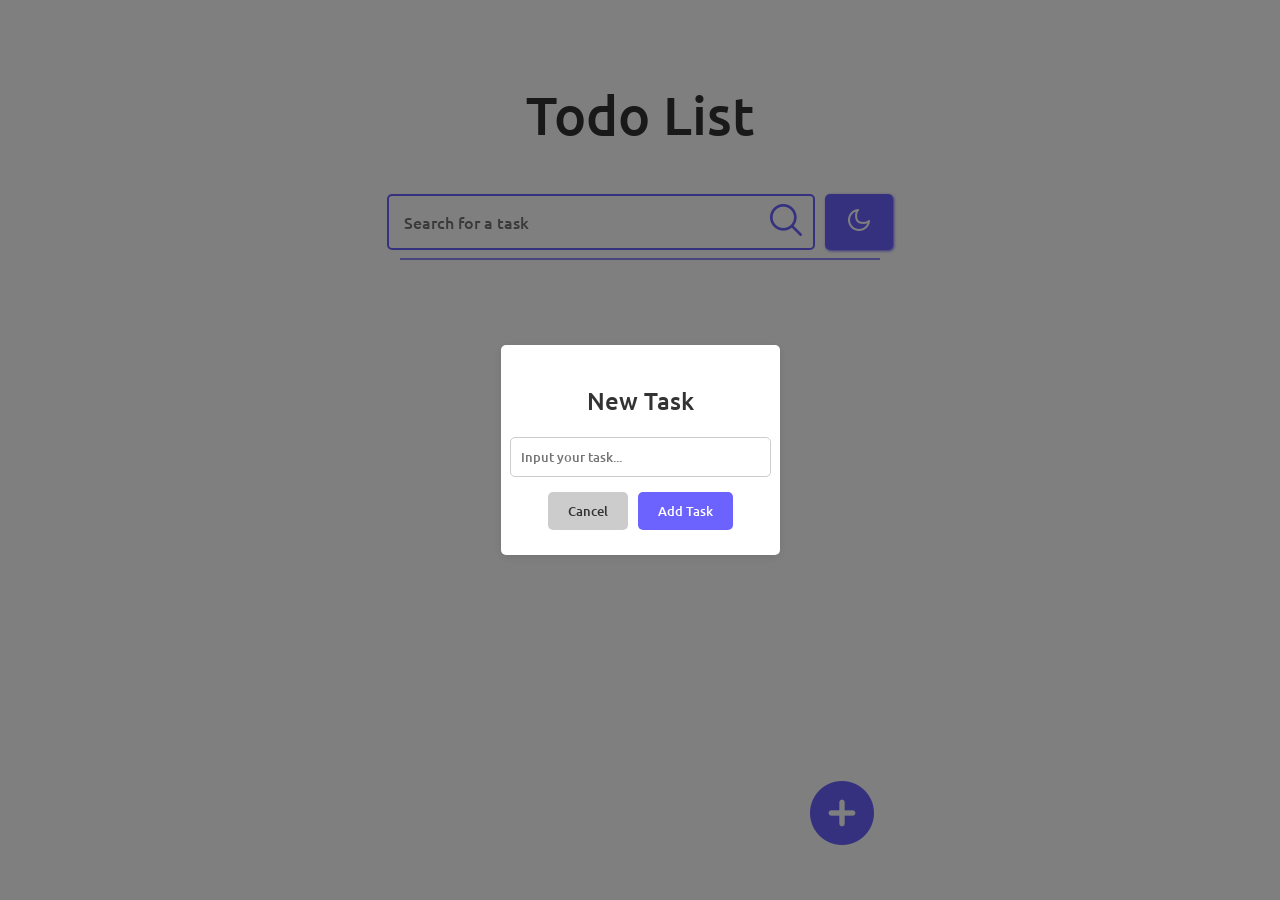
==== index.html @ e8e6fb4c "Add files via upload" ====
<!DOCTYPE html>
<html lang="en">
<head>
    <meta charset="UTF-8">
    <meta name="viewport" content="width=device-width, initial-scale=1.0">
    <link rel="stylesheet" href="styles.css">
    <link rel="preconnect" href="https://fonts.googleapis.com">
    <link rel="preconnect" href="https://fonts.gstatic.com" crossorigin>
    <link href="https://fonts.googleapis.com/css2?family=Ubuntu:ital,wght@0,300;0,400;0,500;0,700;1,300;1,400;1,500;1,700&display=swap" rel="stylesheet">
    <title>Todo</title>
</head>
<body>
    <div class="title">
        <h1>Todo List</h1>
    </div>
    <div class="maintopbar">
        <div class="innertopbar">
            <div class="searchbox">
                <input type="text" id="textbox" class="textbox" placeholder="Search for a task"> 
                <button class="searchbtn">
                    <img src="images/search.png" class="searchicon">
                </button>
            </div>
        </div>
        <button class="themebtn">
            <img src="images/moon.png">
        </button>
    </div>
    
    <div id="taskContainer" class="task-container">
        <!-- Task items will be dynamically added here -->
    </div>
    
    <hr class="hrbar">
    
    <div class="empty">
        <img src="images/empty.png" alt="Nothing here">
    </div>
    
    <div class="footer">
        <button class="footerbutton" onclick="on()">
            <img src="images/add.png" class="plusicon">
        </button>
    </div>
    
    <!-- Overlay -->
    <div id="overlay" class="overlay" onclick="off()">
        <!-- Modal Dialog -->
        <div class="modal">
            <h2>New Task</h2>
            <input type="text" id="taskInput" placeholder="Input your task...">
            <div class="modal-buttons">
                <button class="cancel" onclick="off()">Cancel</button>
                <button class="apply" onclick="saveTask()">Add Task</button>
            </div>
        </div>
    </div>
    
    <script src="script.js"></script>
</body>
</html>
---- styles.css ----
* {
    font-family: "Ubuntu", sans-serif;
    font-weight: 500;
    font-style: normal;
    color : #333333;
}

/* Whole body */
body { 
    margin: 0; 
    height: 90vh; 
    position: relative; 
}

/* Title */
.title {
    display: flex;
    margin-top: 5vh;
    margin-bottom: 1vh;
    justify-content: center;
    font-size: 3vh;
}

/* Search bar and theme button */
.searchbox {
    display: flex;
    justify-content: center;
}

.searchbtn {
    border: none;
    background-color: white;
}

.textbox {
    width: 350px;
    padding: 10px;
    font-size: 16px;
    border: none;
}

.textbox:focus {
    outline: none;
}

.maintopbar {
    display: flex;
    justify-content: center;
}

.innertopbar {
    display: flex;
    justify-content: center;
    border: 2px solid #6C63FF;
    border-radius: 5px;
    padding: 5px;
}

.themebtn { 
    padding: 11px 22px;
    font-size: 16px; 
    border: none; 
    border-radius: 5px; 
    background-color: #6C63FF; 
    color: white; 
    cursor: pointer; 
    box-shadow: 1px 1px 3px #6C63FF; 
    margin-left: 10px;
} 

/* Checkbox */
.checkbox {
    margin-bottom: 25px;
    display: flex;
    align-items: center;
    font-size: 40px;
    cursor: pointer;
    position: relative;
    padding-left: 55px;
}

.checkbox input {
    position: absolute;
    opacity: 0;
    cursor: pointer;
}

.checkbox .checkmark {
    position: absolute;
    top: 0;
    left: 0;
    height: 40px;
    width: 40px;
    background-color: white;
    border: 2px solid #6C63FF;
    border-radius: 5px;
}

.checkbox input:checked + .checkmark {
    background-color: #6C63FF;
    border-color: #6C63FF;
}

.checkbox .checkmark:after {
    content: "";
    position: absolute;
    display: none;
    left: 13px;
    top: 5px;
    width: 9px;
    height: 22px;
    border: solid white;
    border-width: 0 5px 5px 0;
    transform: rotate(45deg);
}

.checkbox input:checked + .checkmark:after {
    display: block;
}

.task-label {
    margin-left: 10px;
    transition: text-decoration 0.2s ease-in-out, color 0.2s ease-in-out;
}

.checkbox input:checked + .checkmark + .task-label {
    text-decoration: line-through;
    opacity: 80%;
}

/* Tasks */
.task {
    margin-left: 400px;
    margin-top: 50px;
    margin-bottom: -25px;
    display: flex;
}

/* Hidden menu buttons */
.task:hover .innerbutton {
    display: flex;
}

.menu {
    right: 0;
    display: flex;
    border: none;
    background-color: white;
}

.innerbutton {
    position: fixed;
    margin-left: 640px;
    display: none;
    margin-right: 100;
}

/* Horizontal separator */
.hrbar {
    margin-left: 400px;
    margin-right: 400px;
    border: 0;
    height: 2px;
    background-color: #6C63FF;
    opacity: 75%;
}

.hrbar:hover .innerbutton {
    display: flex;
}

/* Footer */
.plusicon {
    background-color: white;
    border: none;
}

.footerbutton {
    background-color: white;
    border: none;
    cursor: pointer; /* Ensure the button is clickable */
}

.footer {
    display: flex;
    justify-content: right;
    margin-right: 400px;
    margin-top: 50px;
    margin-bottom: 50px;
    position: fixed;
    bottom: 0;
    right: 0;
}

/* If no task found */
.empty {
    display: flex;
    justify-content: center;
    height: 500px;
}

.empty {
    display: none;
}

.whenaddingnewtask {
    height: 100vh;
    width: 100vh;
}

/* Overlay */
.overlay {
    position: fixed; 
    top: 0; 
    left: 0; 
    width: 100%; 
    height: 100%; 
    background: rgba(0, 0, 0, 0.5); /* Semi-transparent black */
    z-index: 1000; 
    display: none; /* Initially hidden */
    display: flex; /* Use flexbox to center the modal */
    justify-content: center; /* Center horizontally */
    align-items: center; /* Center vertically */
}

/* Modal styling */
.modal {
    background: white;
    padding: 20px;
    border-radius: 5px;
    box-shadow: 0 2px 10px rgba(0, 0, 0, 0.1);
    z-index: 1001;
    display: flex;
    flex-direction: column;
    align-items: center;
}

.modal input {
    width: 100%;
    padding: 10px;
    margin-bottom: 10px;
    border: 1px solid #ccc;
    border-radius: 5px;
}

.modal-buttons {
    display: flex;
    justify-content: space-between;
}

.modal button {
    margin: 5px;
    padding: 10px 20px;
    border: none;
    border-radius: 5px;
    cursor: pointer;
}

.modal button.cancel {
    background: #ccc;
}

.modal button.apply {
    background: #6C63FF;
    color: white;
}
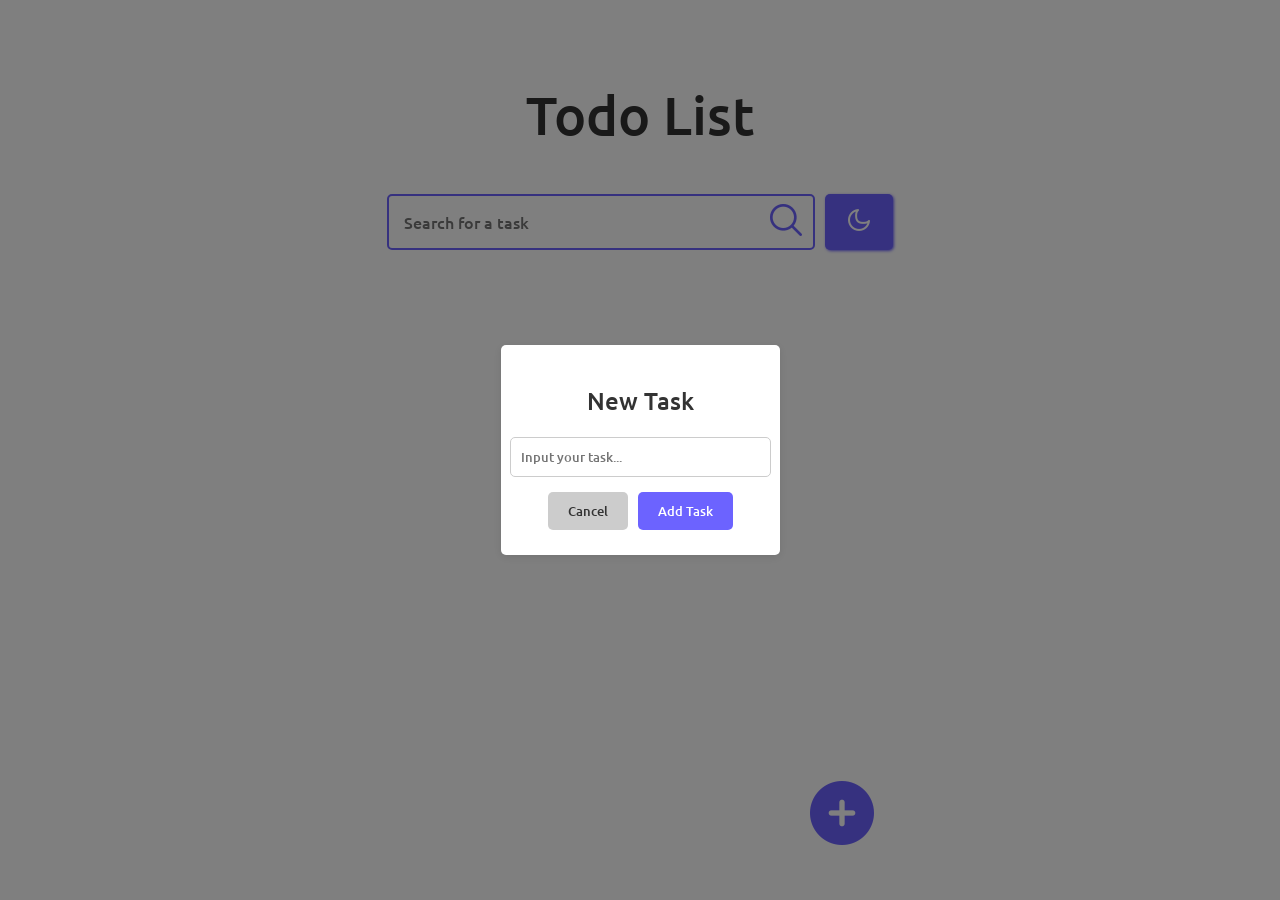
==== commit ad63077a: "Update index.html" ====
--- a/index.html
+++ b/index.html
@@ -13,30 +13,29 @@
     <div class="title">
         <h1>Todo List</h1>
     </div>
-    <div class="maintopbar">
-        <div class="innertopbar">
-            <div class="searchbox">
-                <input type="text" id="textbox" class="textbox" placeholder="Search for a task"> 
-                <button class="searchbtn">
-                    <img src="images/search.png" class="searchicon">
-                </button>
+    <div class="main-content">
+        <div class="maintopbar">
+            <div class="innertopbar">
+                <div class="searchbox">
+                    <input type="text" id="textbox" class="textbox" placeholder="Search for a task"> 
+                    <button class="searchbtn">
+                        <img src="images/search.png" class="searchicon">
+                    </button>
+                </div>
             </div>
+            <button class="themebtn">
+                <img src="images/moon.png">
+            </button>
         </div>
-        <button class="themebtn">
-            <img src="images/moon.png">
-        </button>
+        
+        <div id="taskContainer" class="task-container">
+            <!-- Task items will be dynamically added here -->
+        </div>
+        
+        <div class="empty">
+            <img src="images/empty.png" alt="Nothing here">
+        </div>
     </div>
-    
-    <div id="taskContainer" class="task-container">
-        <!-- Task items will be dynamically added here -->
-    </div>
-    
-    <hr class="hrbar">
-    
-    <div class="empty">
-        <img src="images/empty.png" alt="Nothing here">
-    </div>
-    
     <div class="footer">
         <button class="footerbutton" onclick="on()">
             <img src="images/add.png" class="plusicon">
@@ -45,7 +44,6 @@
     
     <!-- Overlay -->
     <div id="overlay" class="overlay" onclick="off()">
-        <!-- Modal Dialog -->
         <div class="modal">
             <h2>New Task</h2>
             <input type="text" id="taskInput" placeholder="Input your task...">
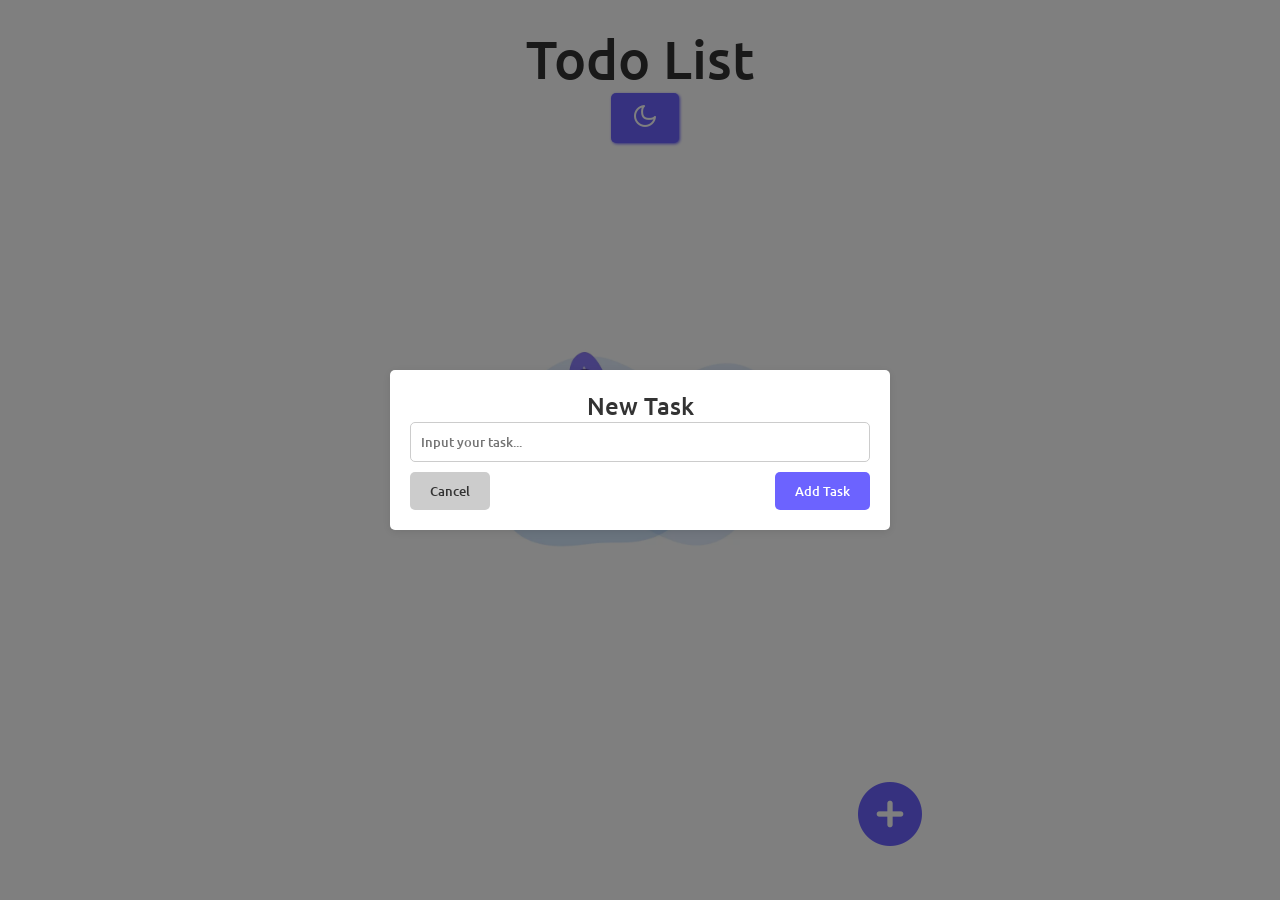
==== commit 20eb0c13: "Update index.html" ====
--- a/index.html
+++ b/index.html
@@ -10,23 +10,16 @@
     <title>Todo</title>
 </head>
 <body>
-    <div class="title">
-        <h1>Todo List</h1>
+    <div class="top">
+        <div class="title">
+            <h1>Todo List</h1>
+            <div class="themebar">
+                <button class="themebtn">
+                    <img src="images/moon.png">
+                </button>
+                </div>
+        </div>
     </div>
-    <div class="main-content">
-        <div class="maintopbar">
-            <div class="innertopbar">
-                <div class="searchbox">
-                    <input type="text" id="textbox" class="textbox" placeholder="Search for a task"> 
-                    <button class="searchbtn">
-                        <img src="images/search.png" class="searchicon">
-                    </button>
-                </div>
-            </div>
-            <button class="themebtn">
-                <img src="images/moon.png">
-            </button>
-        </div>
         
         <div id="taskContainer" class="task-container">
             <!-- Task items will be dynamically added here -->
--- a/styles.css
+++ b/styles.css
@@ -2,26 +2,54 @@
     font-family: "Ubuntu", sans-serif;
     font-weight: 500;
     font-style: normal;
-    color : #333333;
-}
-
-/* Whole body */
-body { 
-    margin: 0; 
-    height: 90vh; 
-    position: relative; 
-}
-
-/* Title */
+    color: #333333;
+    box-sizing: border-box;
+    margin: 0;
+    padding: 0;
+}
+
+/* Title at the top */
 .title {
-    display: flex;
-    margin-top: 5vh;
-    margin-bottom: 1vh;
-    justify-content: center;
+    position: fixed; /* Keep it at the top of the page */
+    top: 0;
+    left: 0;
+    width: 100%; /* Span the full width */
+    margin-top:10px ;
+    padding: 15px 0; /* Add vertical padding */
+    text-align: center; /* Center-align the title text */
     font-size: 3vh;
-}
+    z-index: 10; /* Ensure it appears above other elements */
+
+}
+
+/* Adjust body layout */
+body {
+    margin: 0;
+    min-height: 100vh;
+    display: flex;
+    flex-direction: column;
+    align-items: center;
+    padding-top: 80px; /* Create space for the fixed title */
+
+}
+
 
 /* Search bar and theme button */
+.maintopbar {
+    display: flex;
+    justify-content: center;
+    margin-top: 10px;
+    width: 100%;
+}
+
+.innertopbar {
+    display: flex;
+    justify-content: center;
+    border: 2px solid #6C63FF;
+    border-radius: 5px;
+    padding: 5px;
+}
+
 .searchbox {
     display: flex;
     justify-content: center;
@@ -43,30 +71,17 @@
     outline: none;
 }
 
-.maintopbar {
-    display: flex;
-    justify-content: center;
-}
-
-.innertopbar {
-    display: flex;
-    justify-content: center;
-    border: 2px solid #6C63FF;
-    border-radius: 5px;
-    padding: 5px;
-}
-
-.themebtn { 
+.themebtn {
     padding: 11px 22px;
-    font-size: 16px; 
-    border: none; 
-    border-radius: 5px; 
-    background-color: #6C63FF; 
-    color: white; 
-    cursor: pointer; 
-    box-shadow: 1px 1px 3px #6C63FF; 
+    font-size: 16px;
+    border: none;
+    border-radius: 5px;
+    background-color: #6C63FF;
+    color: white;
+    cursor: pointer;
+    box-shadow: 1px 1px 3px #6C63FF;
     margin-left: 10px;
-} 
+}
 
 /* Checkbox */
 .checkbox {
@@ -96,7 +111,7 @@
     border-radius: 5px;
 }
 
-.checkbox input:checked + .checkmark {
+.checkbox input:checked+.checkmark {
     background-color: #6C63FF;
     border-color: #6C63FF;
 }
@@ -114,7 +129,7 @@
     transform: rotate(45deg);
 }
 
-.checkbox input:checked + .checkmark:after {
+.checkbox input:checked+.checkmark:after {
     display: block;
 }
 
@@ -123,17 +138,28 @@
     transition: text-decoration 0.2s ease-in-out, color 0.2s ease-in-out;
 }
 
-.checkbox input:checked + .checkmark + .task-label {
+.checkbox input:checked+.checkmark+.task-label {
     text-decoration: line-through;
     opacity: 80%;
 }
 
 /* Tasks */
 .task {
-    margin-left: 400px;
-    margin-top: 50px;
-    margin-bottom: -25px;
-    display: flex;
+    margin-top: 20px;
+    display: flex;
+    align-items: center;
+    justify-content: space-between;
+    width: 80%;
+    /* Center tasks within the container */
+}
+
+/* Task container */
+.task-container {
+    width: 100%;
+    padding: 10px;
+    display: flex;
+    flex-direction: column;
+    align-items: center;
 }
 
 /* Hidden menu buttons */
@@ -142,88 +168,92 @@
 }
 
 .menu {
-    right: 0;
     display: flex;
     border: none;
     background-color: white;
 }
 
 .innerbutton {
-    position: fixed;
-    margin-left: 640px;
     display: none;
-    margin-right: 100;
 }
 
 /* Horizontal separator */
 .hrbar {
-    margin-left: 400px;
-    margin-right: 400px;
+    width: 80%;
+    /* Center the horizontal rule */
     border: 0;
     height: 2px;
     background-color: #6C63FF;
     opacity: 75%;
-}
-
-.hrbar:hover .innerbutton {
-    display: flex;
+    margin: 20px 0;
+    /* Consistent spacing */
 }
 
 /* Footer */
 .plusicon {
-    background-color: white;
-    border: none;
+    background-color: none;
+    border: none;
+    margin-right: -500px;
+    margin-bottom: 50px;
 }
 
 .footerbutton {
     background-color: white;
     border: none;
-    cursor: pointer; /* Ensure the button is clickable */
+    cursor: pointer;
+    /* Ensure the button is clickable */
 }
 
 .footer {
     display: flex;
-    justify-content: right;
-    margin-right: 400px;
-    margin-top: 50px;
-    margin-bottom: 50px;
+    justify-content: center;
+    width: 100%;
     position: fixed;
     bottom: 0;
-    right: 0;
 }
 
 /* If no task found */
+/* Empty message should always be centered */
 .empty {
     display: flex;
-    justify-content: center;
-    height: 500px;
-}
-
-.empty {
+    flex-direction: column;
+    justify-content: center;
+    align-items: center;
+    width: 100%;
+    height: 100%; /* Ensure it spans the available height */
+    position: absolute; /* Absolute positioning for centering */
+    top: 0;
+    left: 0;
+    margin: 0;
+    padding: 0;
+}
+
+.empty img {
+    max-width: 300px;
+    height: auto;
+}
+
+    /* Overlay */
+.overlay {
+    position: fixed;
+    top: 0;
+    left: 0;
+    width: 100%;
+    height: 100%;
+    background: rgba(0, 0, 0, 0.5);
+       /* Semi-transparent black */
+    z-index: 1000;
     display: none;
-}
-
-.whenaddingnewtask {
-    height: 100vh;
-    width: 100vh;
-}
-
-/* Overlay */
-.overlay {
-    position: fixed; 
-    top: 0; 
-    left: 0; 
-    width: 100%; 
-    height: 100%; 
-    background: rgba(0, 0, 0, 0.5); /* Semi-transparent black */
-    z-index: 1000; 
-    display: none; /* Initially hidden */
-    display: flex; /* Use flexbox to center the modal */
-    justify-content: center; /* Center horizontally */
-    align-items: center; /* Center vertically */
-}
-
-/* Modal styling */
+        /* Initially hidden */
+    display: flex;
+        /* Use flexbox to center the modal */
+    justify-content: center;
+        /* Center horizontally */
+    align-items: center;
+        /* Center vertically */
+}
+
+    /* Modal styling */
 .modal {
     background: white;
     padding: 20px;
@@ -233,6 +263,8 @@
     display: flex;
     flex-direction: column;
     align-items: center;
+    width: 80%;
+    max-width: 500px;
 }
 
 .modal input {
@@ -246,10 +278,10 @@
 .modal-buttons {
     display: flex;
     justify-content: space-between;
+    width: 100%;
 }
 
 .modal button {
-    margin: 5px;
     padding: 10px 20px;
     border: none;
     border-radius: 5px;
@@ -264,3 +296,7 @@
     background: #6C63FF;
     color: white;
 }
+
+
+
+
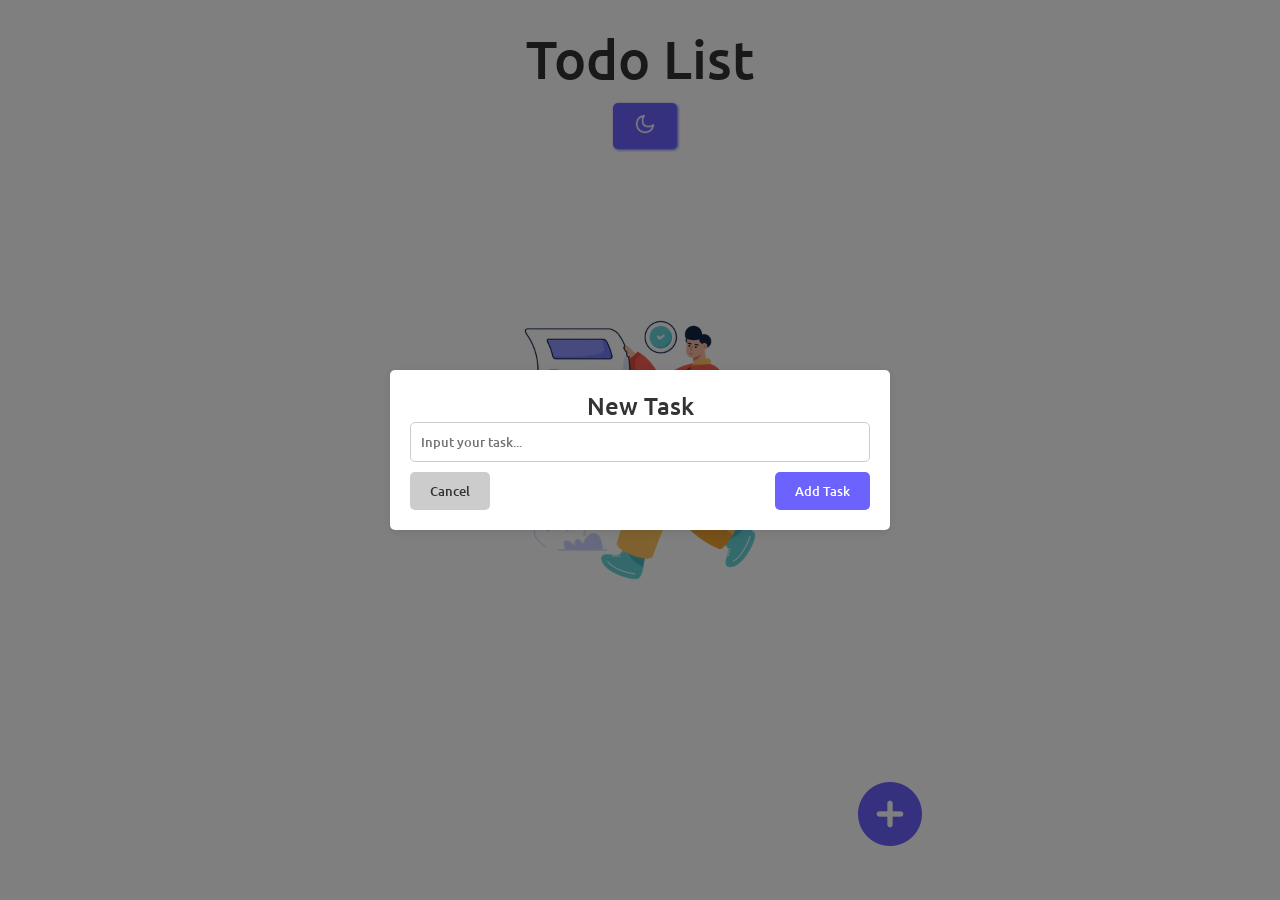
==== commit 4086e1bc: "Update index.html" ====
--- a/index.html
+++ b/index.html
@@ -7,6 +7,7 @@
     <link rel="preconnect" href="https://fonts.googleapis.com">
     <link rel="preconnect" href="https://fonts.gstatic.com" crossorigin>
     <link href="https://fonts.googleapis.com/css2?family=Ubuntu:ital,wght@0,300;0,400;0,500;0,700;1,300;1,400;1,500;1,700&display=swap" rel="stylesheet">
+    <link rel="icon" href="images/checklist.png" type="image/x-icon">
     <title>Todo</title>
 </head>
 <body>
--- a/styles.css
+++ b/styles.css
@@ -33,54 +33,21 @@
 
 }
 
-
-/* Search bar and theme button */
-.maintopbar {
-    display: flex;
-    justify-content: center;
+.themebtn {
+    padding: 11px 22px;
     margin-top: 10px;
-    width: 100%;
-}
-
-.innertopbar {
-    display: flex;
-    justify-content: center;
-    border: 2px solid #6C63FF;
-    border-radius: 5px;
-    padding: 5px;
-}
-
-.searchbox {
-    display: flex;
-    justify-content: center;
-}
-
-.searchbtn {
-    border: none;
-    background-color: white;
-}
-
-.textbox {
-    width: 350px;
-    padding: 10px;
     font-size: 16px;
     border: none;
-}
-
-.textbox:focus {
-    outline: none;
-}
-
-.themebtn {
-    padding: 11px 22px;
-    font-size: 16px;
-    border: none;
-    border-radius: 5px;
-    background-color: #6C63FF;
-    color: white;
+    border-radius: 5px;
+    background-color: #6C63FF;
     cursor: pointer;
     box-shadow: 1px 1px 3px #6C63FF;
     margin-left: 10px;
+}
+
+
+.top{
+    padding-bottom: 100px;
 }
 
 /* Checkbox */
@@ -121,9 +88,9 @@
     position: absolute;
     display: none;
     left: 13px;
-    top: 5px;
-    width: 9px;
-    height: 22px;
+    top: 3%;
+    width: 6px;
+    height: 25px;
     border: solid white;
     border-width: 0 5px 5px 0;
     transform: rotate(45deg);
@@ -168,10 +135,26 @@
 }
 
 .menu {
-    display: flex;
-    border: none;
-    background-color: white;
-}
+    background-color: transparent; /* Removes background color */
+    border: none; /* Removes border */
+    padding-right: 20px; /* Removes any default padding */
+    margin: 0; /* Removes default margins */
+    cursor: pointer; /* Keeps pointer for interactivity */
+}
+
+/* Optional: Adjust hover effects for better feedback */
+.menu:hover {
+    opacity: 0.8; /* Slightly dim the icon on hover */
+    transform: scale(1.1); /* Optional: Add a subtle zoom effect */
+    transition: all 0.2s ease-in-out; /* Smooth transition */
+}
+
+/* Adjust icon size if needed */
+.menu img {
+    width: 20px; /* Adjust width */
+    height: 20px; /* Adjust height */
+}
+
 
 .innerbutton {
     display: none;
@@ -225,10 +208,11 @@
     top: 0;
     left: 0;
     margin: 0;
-    padding: 0;
+    padding-bottom:0;
 }
 
 .empty img {
+    background-color: transparent;
     max-width: 300px;
     height: auto;
 }
@@ -298,5 +282,78 @@
 }
 
 
-
-
+/* Task Divider */
+.task-divider {
+    width: 80%; /* Match task container width */
+    border: 0;
+    height: 1px;
+    background-color: #6C63FF;
+    opacity: 80%;
+    margin: 10px 0;
+}
+
+
+
+
+
+/* Dark mode styles */
+body.dark-mode {
+    background-color: #121212;
+    color: #ffffff;
+}
+
+body.dark-mode .themebtn {
+    background-color: #ffffff;
+    color: #121212;
+    box-shadow: 1px 1px 3px #ffffff;
+}
+
+body.dark-mode .checkbox .checkmark {
+    background-color: #333333;
+    border-color: #ffffff;
+}
+
+body.dark-mode .checkbox input:checked + .checkmark {
+    background-color: #6C63FF;
+
+}
+
+/* Add other dark mode-specific styles as needed */
+.themebtn img {
+    width: 20px; /* Adjust size */
+    height: 20px;
+}
+
+body.dark-mode .modal {
+    background-color: #333333;
+    color: #ffffff;
+}
+
+body.dark-mode .modal input {
+    background-color: #333333;
+    color:#b4b4b483
+
+}
+body.dark-mode .modal h2 {
+    color: #b4b4b483; /* White for dark mode */
+}
+
+@media (max-width: 768px) {
+    .footerbutton {
+        position: fixed;
+        bottom: 20px; /* Adjust spacing from the bottom */
+        left: 50%; /* Center horizontally */
+        transform: translateX(-50%); /* Center alignment adjustment */
+    }
+
+    .plusicon {
+        margin: 0; /* Reset any margin affecting alignment */
+    }
+}
+
+
+
+
+
+
+
